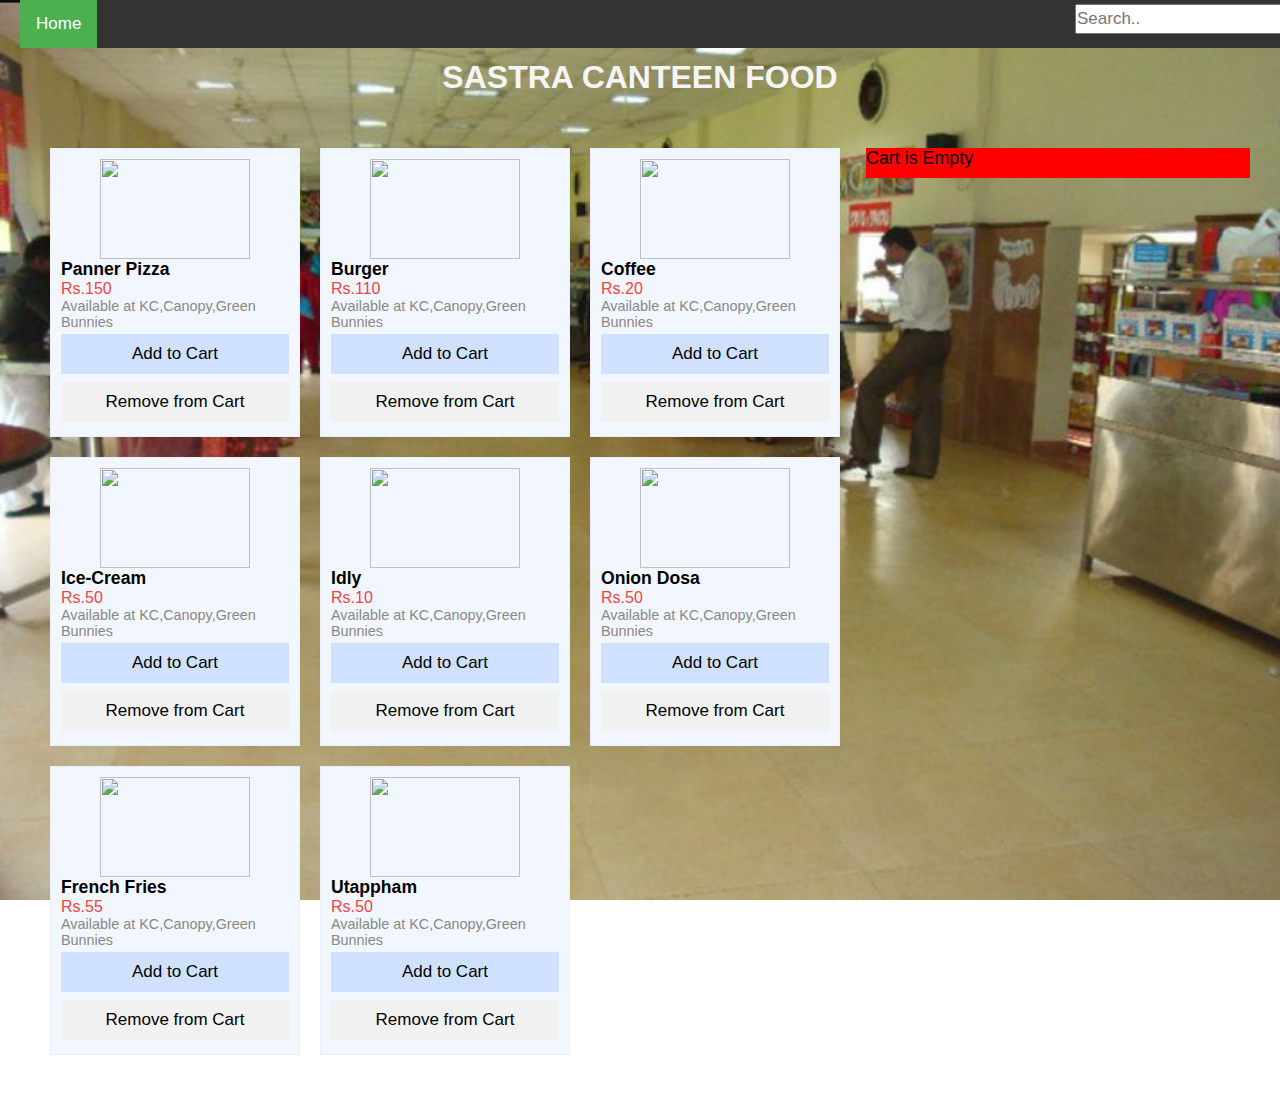
==== sastra.html @ 998b481a "Add files via upload" ====
<!DOCTYPE html>
<html>
  <head>
  		<meta name="viewport" content="width=device-width, initial-scale=1.0">
      <style>
          html, body {
  margin : 0;
  padding : 10px;
  font-family: arial, sans-serif;
  background-image: url('./canteen.PNG');
  background-repeat: no-repeat;
  background-attachment: fixed; 
  background-size: 100% 100%;
}
.topnav{
		
		background-color: #333;
		position: fixed;
		overflow: auto;
		float: center;
		width: 100%;
		top: 0px;
	}

.topnav a{
		float:left;
		color: #f2f2f2;
  		text-align: center;
  		padding: 14px 16px;
  		text-decoration: none;
  		font-size: 17px;
	}

.topnav a:hover {
  		background-color: #ddd;
  		color: black;
	}

.topnav a.active {
  		background-color: #4CAF50;
  		color: white;
	}
.search {
  	
  		overflow: auto;
  		
  		background: #333;
  		border: none;
  		border-radius: 0;
  		box-sizing: border-box;
  		
  		
	}
	input{
	
		margin:4px 0;  		
  		padding: 3px 0;
  		font-size: 17px;
  		overflow: auto;
  		font-weight: 400;

	}


.topnav .search-container button:hover {
  	background: #ccc;
}

@media screen and (max-width: 600px) {
  		.topnav a, .topnav input[type=text] {
    		float: none;
    		display: block;
    		text-align: left;
    		width: 100%;
    		margin: 0;
    		padding: 14px;
  		}
  		.topnav input[type=text] {
    		border: 1px solid #ccc;
  		}
  		.topnav .search-container {
    		float: none;
  		}
	}

.topnav-right {
  		float: right;
	}
#cart-wrap { 
  display: flex; 
  max-width: 1000px;

}
#cart-products { width: 50% }
#cart-list { width: 30% ;
	position: fixed;
	right: 0;
}
#cart-products, #cart-list { padding: 30px }

/* [PRODUCTS] */
#cart-products {
  display: grid;
  grid-template-columns: 50% 50% 50%;
  grid-gap: 20px;
}
.p-item {
  padding: 10px;
  border: 1px solid #e8f0ff;
  background: #f2f7ff;
}
.p-img {
  display: block;
  margin: 0 auto;
  width:150px;
  height:100px; 
}
.p-name {
  font-weight: bold;
  font-size: 1.1em;
}
.p-price {
  color: #f44242;
}
.p-desc {
  color: #888;
  font-size: 0.9em;
}
.p-add {
  background: #cfe1ff;
  border: none;
  width: 100%;
  padding: 10px;
}
.p-del {
  background: #f1f1f1;
  border: none;
  width: 100%;
  padding: 10px;
}

/* [CART LIST] */
/*#cart-list div.c-item:nth-child(odd) {
  background: #f2f2f2
}*/
.c-item {
  padding: 10px;
  background: #f2f2f2;
  margin-bottom: 10px;
}
.c-qty, .c-name {
  display: inline-block;
  float: center;
}
.c-qty {
  margin-right: 10px;
  width: 30px;
}
.c-empty, .c-checkout {
  border: none;
  width: 100%;
  padding: 10px;
}
.c-empty {
  background: #ffe1cf;
}
.c-checkout {
  background: #d6ffcf;
}
      </style>
    <title>
      Sastra Canteen Food
    </title>
   
    <script >
        var products = {
  1 : {
    name : "Panner Pizza",
    desc : "Available at KC,Canopy,Green Bunnies",
    img : "./panner_pizza.png",
    price : 150
  },
  2 : {
    name : "Burger",
    desc : "Available at KC,Canopy,Green Bunnies",
    img : "./burger.png",
    price : 110
  },
  3 : {
    name : "Coffee",
    desc : "Available at KC,Canopy,Green Bunnies",
    img : "./coffee.png",
    price : 20
  },
  4 : {
    name : "Ice-Cream",
    desc : "Available at KC,Canopy,Green Bunnies ",
    img : "./ice_cream.png",
    price : 50
  },
  5 : {
    name : "Idly",
    desc : "Available at KC,Canopy,Green Bunnies ",
    img : "./idly.png",
    price : 10
  },
  6 : {
    name : "Onion Dosa",
    desc : "Available at KC,Canopy,Green Bunnies ",
    img : "./onion_dosa.png",
    price : 50
  },
  7 : {
    name : "French Fries",
    desc : "Available at KC,Canopy,Green Bunnies ",
    img : "./french_fries.png",
    price : 55
  },
  8 : {
    name : "Utappham",
    desc : "Available at KC,Canopy,Green Bunnies ",
    img : "./uttapham.png",
    price : 50
  }
};
window.addEventListener("load", function(){
  var container = document.getElementById("cart-products"),
      item = null, part = null;
  for (let i in products) {
    item = document.createElement("div");
    item.classList.add("p-item");

    // Product Image
    part = document.createElement("img");
    part.src = products[i]['img'];
    part.classList.add("p-img");
    item.appendChild(part);

    // Product Name
    part = document.createElement("div");
    part.innerHTML = products[i]['name'];
    part.classList.add("p-name");
    item.appendChild(part);

    // Product Price
    part = document.createElement("div");
    part.innerHTML = "Rs." + products[i]['price'];
    part.classList.add("p-price");
    item.appendChild(part);

    // Product Description
    part = document.createElement("div");
    part.innerHTML = products[i]['desc'];
    part.classList.add("p-desc");
    item.appendChild(part);

    // Add to cart
    part = document.createElement("input");
    part.type = "button";
    part.value = "Add to Cart";
    part.classList.add("p-add");
    part.onclick = cart.add;
    part.dataset.id = i;
    item.appendChild(part);

    //Remove from cart
    part = document.createElement("input");
    part.type = "button";
    part.value = "Remove from Cart";
    part.classList.add("p-del");
    part.onclick = cart.del;
    part.dataset.id = i;
    item.appendChild(part);

    container.appendChild(item);
  }
});
var cart = {
  data : null, // current shopping cart

  /* [C1] LOCALSTORAGE */
  load : function(){
  // load() : load previous shopping cart

    cart.data = localStorage.getItem("cart");
    if (cart.data == null) { cart.data = {}; }
    else { cart.data = JSON.parse(cart.data); }
  },

  save : function(){
  // save() : save current cart

    localStorage.setItem("cart", JSON.stringify(cart.data));
  },

  /* [C2] CART ACTIONS */
  add : function(){
  // add() : add selected item to cart

    // Update current cart
    if (cart.data[this.dataset.id] == undefined) {
      var product = products[this.dataset.id];
      cart.data[this.dataset.id] = {
        name : product['name'],
        desc : product['desc'],
        img : product['img'],
        price : product['price'],
        qty : 1
      };
    } else {
      cart.data[this.dataset.id]['qty']++;
    }
    // Save local storage + HTML update
    cart.save();
    cart.list();
  },

  del : function(){
  // del() : delete selected item to cart

    // Update current cart
  		delete cart.data[this.dataset.id];

    // Save local storage + HTML update
    //cart.save();
    cart.list();
  },

  list : function(){
  // list() : update HTML

    var container = document.getElementById("cart-list"),
        item = null, part = null, product = null;
    container.innerHTML = "";

    // Empty cart
    // Credits : https://coderwall.com/p/_g3x9q/how-to-check-if-javascript-object-is-empty
    var isempty = function(obj){
      for (var key in obj) {
        if(obj.hasOwnProperty(key)) { return false; }
      }
      return true;
    };
    if (isempty(cart.data)) {
      item = document.createElement("div");
      //item.style.width = "100px";
      item.style.height = "30px";
	  item.style.background = "red";
	  item.style.color = "black";
	  item.innerHTML = "Cart is Empty";
	  item.style.fontStyle="cursive";
	  item.style.fontSizeAdjust="0.59";
      container.appendChild(item);

    }

    // Not empty
    else {
      // List items
      item = document.createElement("div");
      item.style.float="center";
      item.innerHTML = "Cart Items";
      item.style.height = "20px";
      item.style.background = "lightblue";
	  item.style.color = "black";
      container.appendChild(item);
      var total = 0, subtotal = 0,tax=0,total_tax=0;
      for (var i in cart.data) {
        item = document.createElement("div");
        item.classList.add("c-item");
        product = cart.data[i];

        // Quantity
        part = document.createElement("input");
        part.type = "number";

        part.value = product['qty'];
        part.dataset.id = i;
        part.classList.add("c-qty");
        part.addEventListener("change", cart.change);
        item.appendChild(part);

        // Name
        part = document.createElement("span");
        part.innerHTML = product['name'];
        part.classList.add("c-name");
        item.appendChild(part);

        // Subtotal
        subtotal = product['qty'] * product['price'];
        total += subtotal;
        tax=total/20;
        total_tax=total+tax;

        container.appendChild(item);
      }

      // EMPTY BUTTONS
      item = document.createElement("input");
      item.type = "button";
      item.value = "Remove All Items From your Cart";
      item.addEventListener("click", cart.reset);
      item.classList.add("c-empty");
      container.appendChild(item);


      //DISPLAYING SUB TOTAL
      item = document.createElement("div");
      //item.style.float="center";
      //item.style.text-align="justify";
      item.innerHTML = "Sub total is Rs."+total;
      item.style.height = "20px";
      item.style.background = "#f1f1f1";
      item.style.padding="10px";
	  item.style.color = "black";
      container.appendChild(item);

       //DISPLAYING Tax
      item = document.createElement("div");
      item.style.float="center";
      item.innerHTML = "Tax is Rs."+tax;
      item.style.height = "20px";
      item.style.padding="10px";
      item.style.background = "#f2f2f2";
	  item.style.color = "black";
      container.appendChild(item);

      // CHECKOUT BUTTONS
      item = document.createElement("input");
      item.type = "button";
      item.value = "Checkout - " + "Rs." + total_tax;
      item.addEventListener("click", cart.checkout);
      item.classList.add("c-checkout");
      container.appendChild(item);
    }
  },

  change : function(){
  // change() : change quantity

    if (this.value == 0) {
      delete cart.data[this.dataset.id];
    } else {
      cart.data[this.dataset.id]['qty'] = this.value;
    }
    cart.save();
    cart.list();
  },

  reset : function(){
  // reset() : empty cart

    if (confirm("Empty cart?")) {
      cart.data = {};
      cart.save();
      cart.list();
    }
  },

  checkout : function(){
  // checkout() : checkout the cart

    //alert("TODO");
    var url="checkout.html";
    window.location.href=url;
    // Forward to confirmation page or directly add name, tel, email fields in the cart list.
    // Send cart.data to the server and do further processing - email or save to database.
  }
};

// Load previous cart and update HTML on load
window.addEventListener("load", function(){
  cart.load();
  cart.list();
});
function searchfunction(){
	var inpu,fil;
	inpu=document.getElementById('myinput');
	fil=inpu.value.toUpperCase();
	for(let i in products){
		if(products[i]['name']==fil){
			products.style.display="";
		}
		else
		{
			products.style.display='none';
		}
	}
}
    </script>
  </head>
  <br>
  <h1 style="text-align:center; color: #f5f5f5">SASTRA CANTEEN FOOD</h1>
		
		<div class="topnav">
  			<a class="active" href="https://www.sastra.edu/" title="It will return to Sastra Home page">Home</a>
  			<div class="topnav-right">
  				<div class="search">
  					<input type="text" placeholder="Search.." name="searchbar" value="" autocomplete="off" id="myinput" onkeyup="searchfunction()" />
  					
  				</div>
  			
    			
  			</div>
		</div>
  <body>
    <div id="cart-wrap">
      <div id="cart-products"></div>
      <div id="cart-list"></div>
    </div>
  
  </body>
</html>
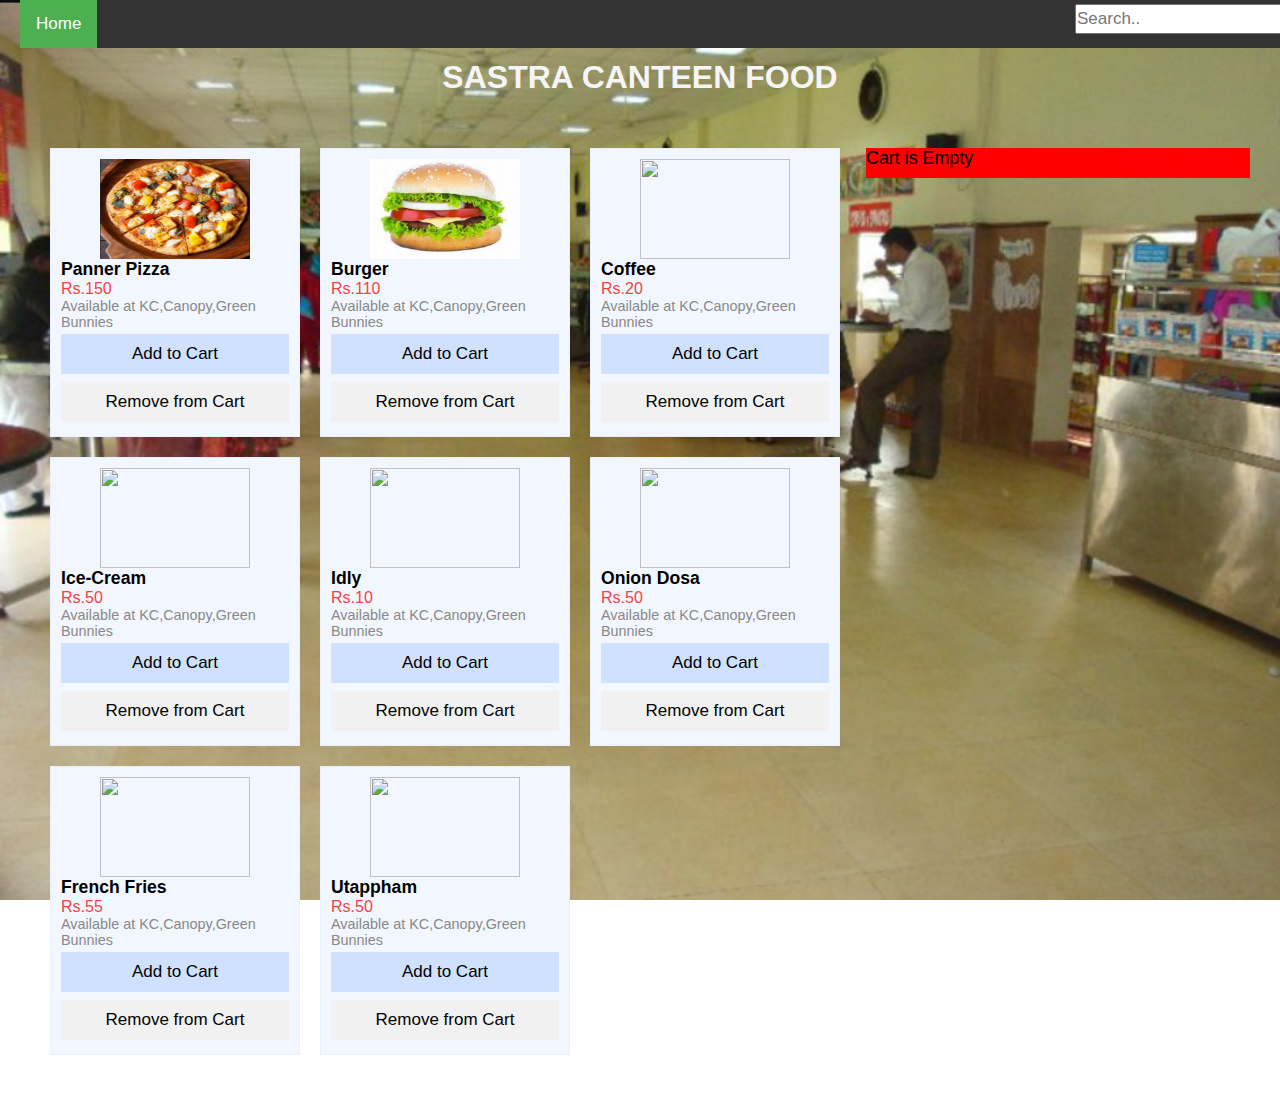
==== commit cb0ec422: "Update sastra.html" ====
--- a/sastra.html
+++ b/sastra.html
@@ -177,13 +177,13 @@
   1 : {
     name : "Panner Pizza",
     desc : "Available at KC,Canopy,Green Bunnies",
-    img : "./panner_pizza.png",
+    img : "./panner_pizza.PNG",
     price : 150
   },
   2 : {
     name : "Burger",
     desc : "Available at KC,Canopy,Green Bunnies",
-    img : "./burger.png",
+    img : "./burger.PNG",
     price : 110
   },
   3 : {
@@ -510,4 +510,4 @@
     </div>
   
   </body>
-</html>+</html>
